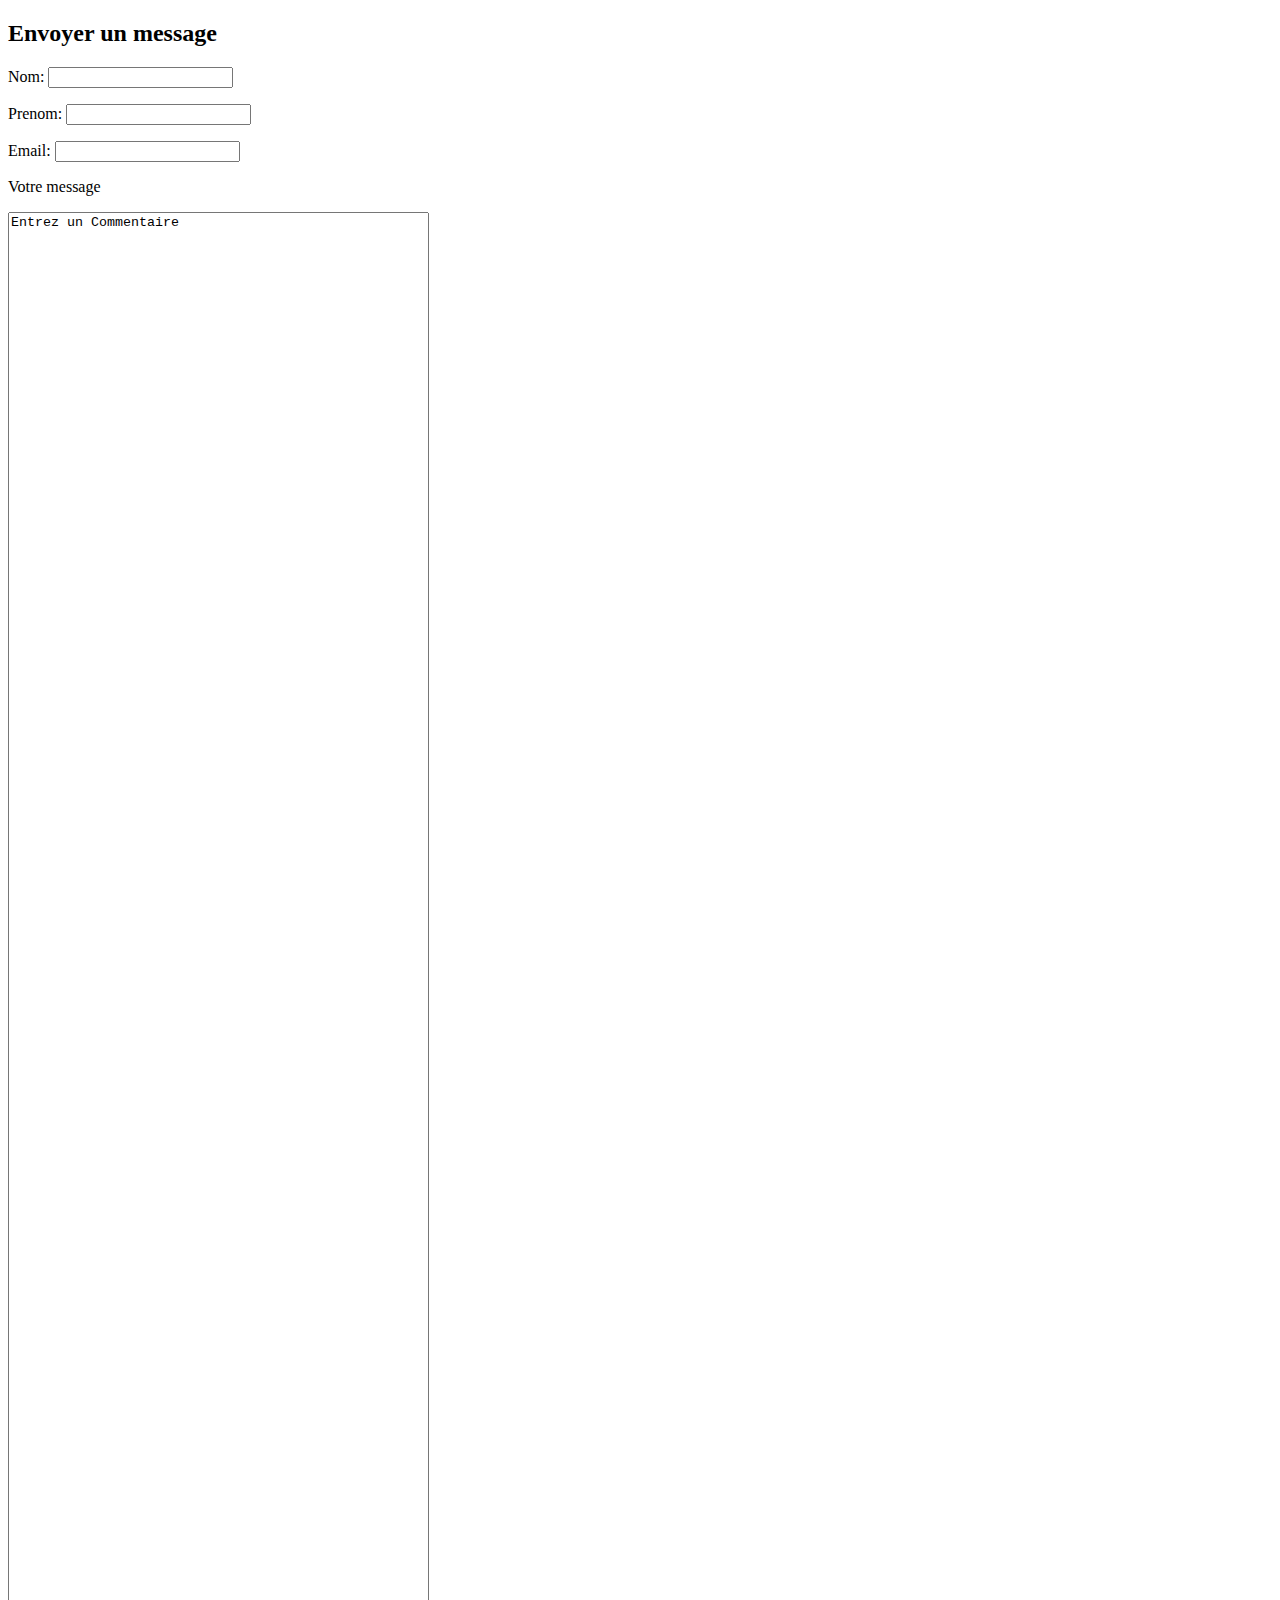
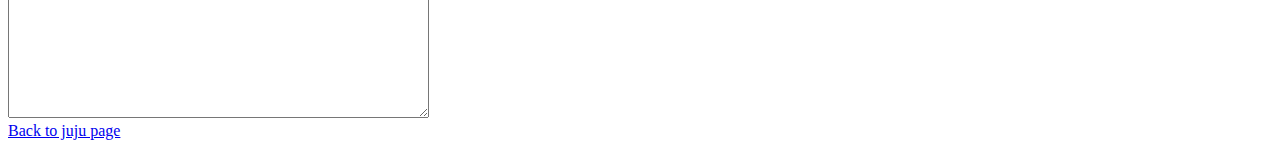
==== index 1.html @ 28da57a6 "Add files via upload" ====
<!DOCTYPE html>
<html>
    <head>
        <title>Contact</title>
        <link rel="stylesheet" href="contact.css"/>
    </head>
    <body>
        <h2>Envoyer un message</h2>
        <form action="">
            <p>Nom:
                <input type="text" name="Nom" size="20" maxlength="50"/>
            </p>
            <p>Prenom:
                <input type="text" name="Prenom" size="20" maxlength="50"/>
            </p>
            <P>Email:
                <input type="email" name="Email" size="20" maxlength="60"/>
            </P>
            <p>Votre message</p>
            <textarea name="Commentaire" cols="50" rows="100">Entrez un Commentaire</textarea>
        </form>
        <a href="juju.html">Back to juju page</a>
    </body>
</html>
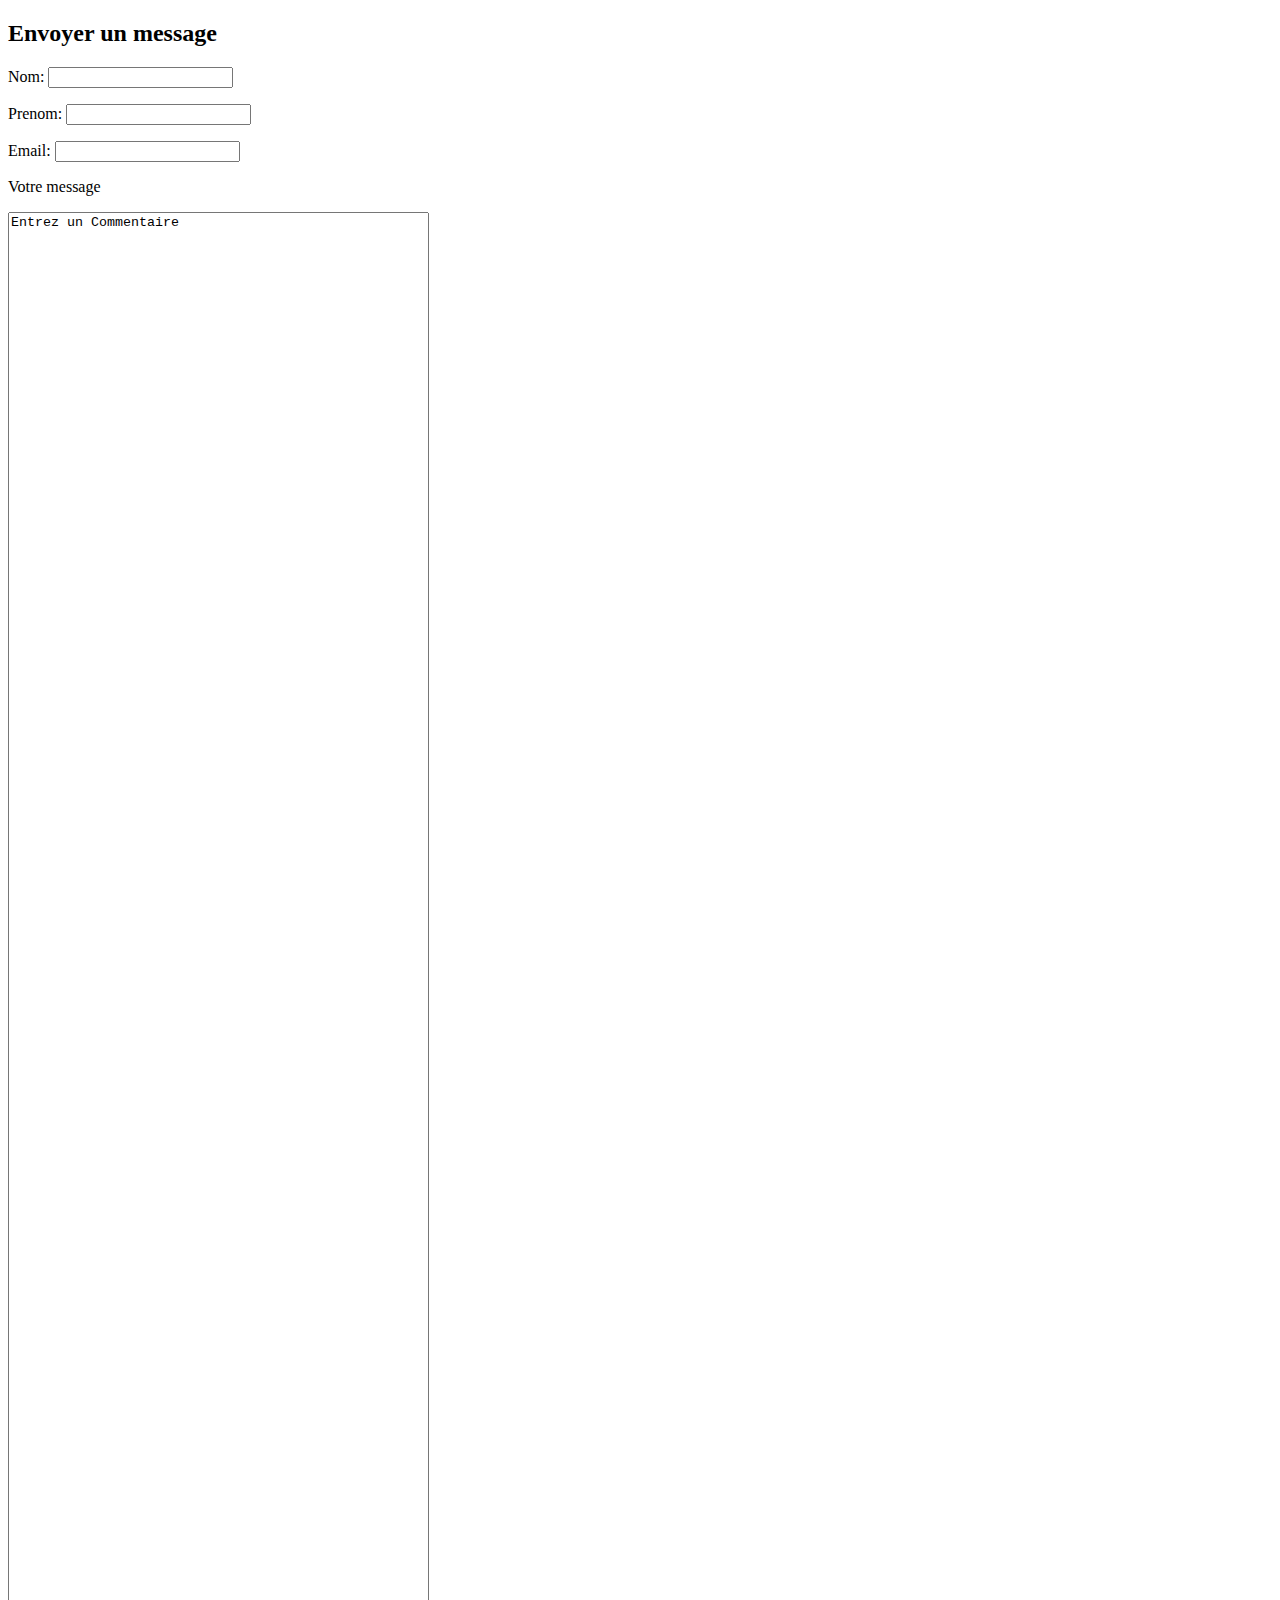
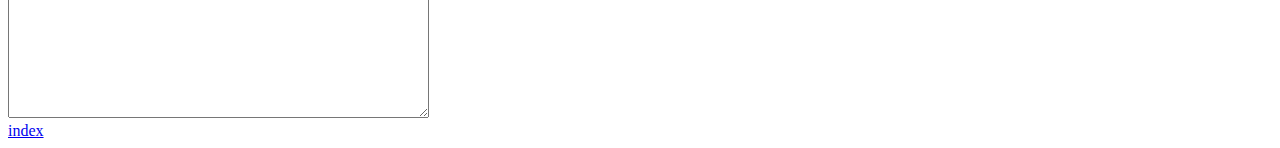
==== commit 0a168dc4: "Update index 1.html" ====
--- a/index 1.html
+++ b/index 1.html
@@ -19,6 +19,6 @@
             <p>Votre message</p>
             <textarea name="Commentaire" cols="50" rows="100">Entrez un Commentaire</textarea>
         </form>
-        <a href="juju.html">Back to juju page</a>
+        <a href="index.html">index</a>
     </body>
 </html>